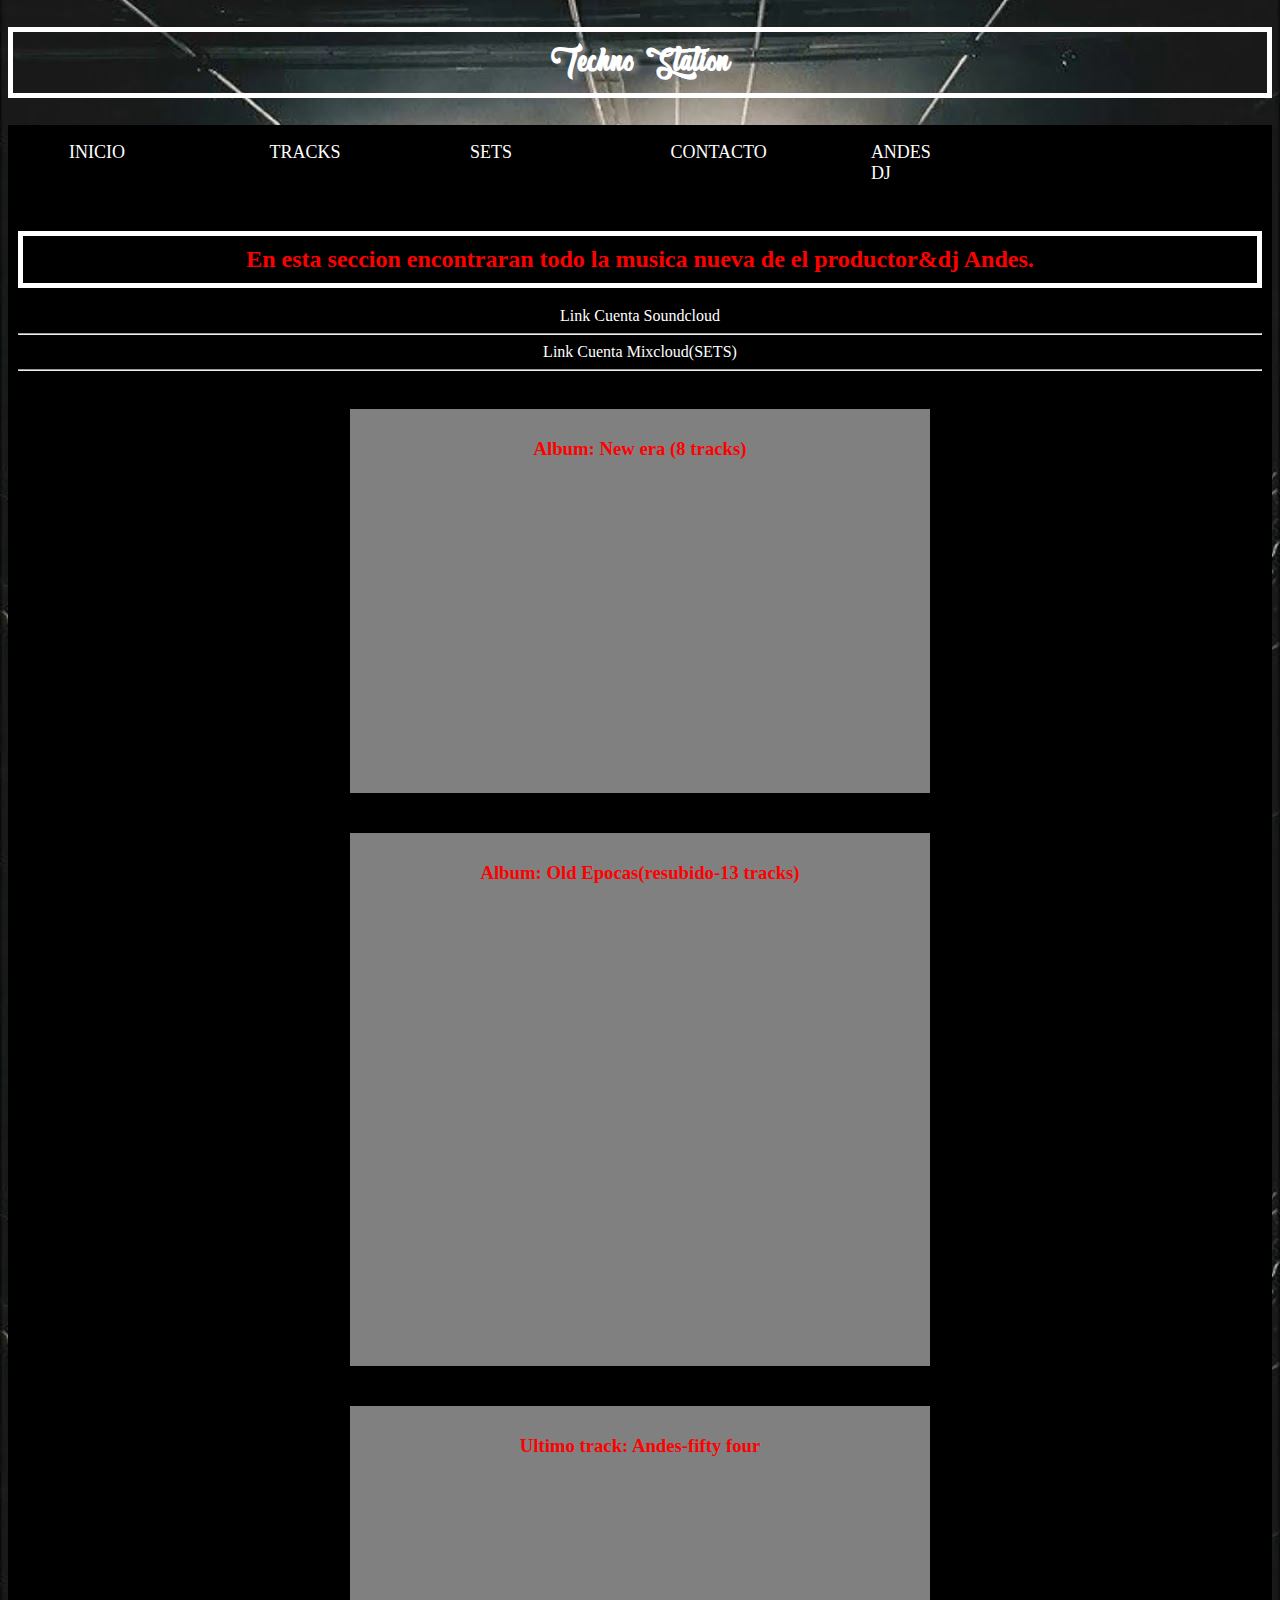
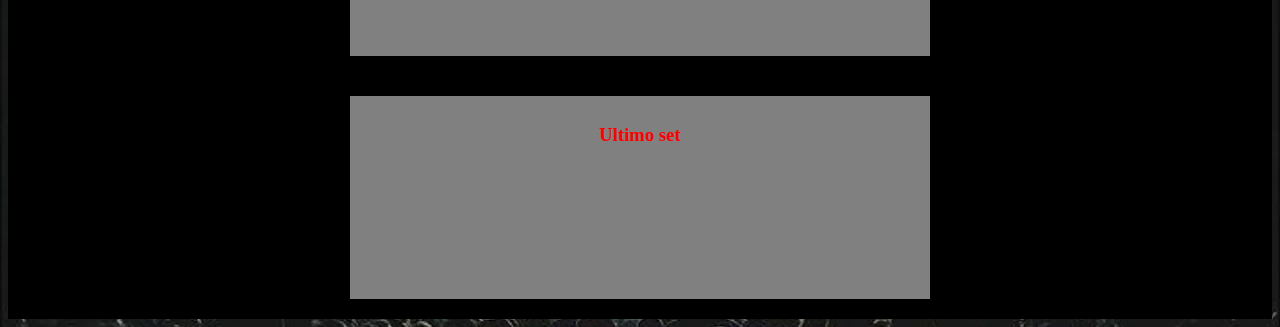
==== andes.html @ 670ad342 "version 15" ====
<!DOCTYPE html>
<html lang="es">

<head>
    <meta charset="utf-8">
    <meta name="viewport" content="width=device-width, initial-scale=1.0">
    <title>
        Techno Station
    </title>
    <link rel="icon" href="logo.ico">
    <link rel="stylesheet" href="estilos.css">
    <script src="index.js"></script>
</head>

<body>
    <header>
        <main>
            <h1><a href="index.html">Techno Station</a></h1>
        </main>
        <nav class="navegacion">
            <ul class="menu">
                <li><a href="index.html">Inicio</a></li>
                <li><a href="tracks.html">Tracks</a></li>
                <li><a href="sets.html">Sets</a></li>
                <li><a href="contacto.html">Contacto</a></li>
                <li><a href="andes.html">Andes dj</a></li>
            </ul>
        </nav>
        <div id="contenedor">
            <div class="Andes">
                    <h2 align="center">
                            En esta seccion encontraran todo la musica nueva de el productor&dj Andes.
                    </h2>
                    <a href="https://soundcloud.com/andesdj">Link Cuenta Soundcloud</a>
                    <hr/>
                    <a href="https://www.mixcloud.com/francoandes12/">Link Cuenta Mixcloud(SETS)</a>
                    <hr/>
            </div>
           
            
                
        </div>
        <div id="contenedorparrafo">
            <div class="primeralbum">
                    <h3 align="center"> Album: New era (8 tracks)</h3>
                <iframe width="100%" height="300" scrolling="no" frameborder="no" allow="autoplay"
                    src="https://w.soundcloud.com/player/?url=https%3A//api.soundcloud.com/playlists/494797107&color=%23ff5500&auto_play=false&hide_related=false&show_comments=true&show_user=true&show_reposts=false&show_teaser=true&visual=true"></iframe>
            </div>

        </div>
        <div id="contenedorparrafo">
            <div class="primeralbum">
                    <h3 align="center">Album: Old Epocas(resubido-13 tracks)</h3>
                <iframe width="100%" height="450" scrolling="no" frameborder="no" allow="autoplay"
                    src="https://w.soundcloud.com/player/?url=https%3A//api.soundcloud.com/playlists/838287206&color=%23ff5500&auto_play=false&hide_related=false&show_comments=true&show_user=true&show_reposts=false&show_teaser=true"></iframe>
            </div>

        </div>
        <div id="contenedorparrafo">
            <div class="primeralbum">
                    <h3 align="center"> Ultimo track: Andes-fifty four</h3>
                <iframe width="100%" height="166" scrolling="no" frameborder="no" allow="autoplay"
                    src="https://w.soundcloud.com/player/?url=https%3A//api.soundcloud.com/tracks/557750490&color=%23ff5500&auto_play=false&hide_related=false&show_comments=true&show_user=true&show_reposts=false&show_teaser=true"></iframe>
            </div>
        </div>
        <div id="contenedorparrafo">
            <div class="primeralbum">
                <h3>
                    Ultimo set
                </h3>
                <iframe width="100%" height="120" src="https://www.mixcloud.com/widget/iframe/?hide_cover=1&feed=%2Ffrancoandes12%2Fhot-christmas-2018%2F" 
                frameborder="0" ></iframe>
            </div>
        </div>
</body>

</html>
---- estilos.css ----
h1 {
    color: whitesmoke;
    font-size: 30pt;
    text-shadow: 5px 2px 4px grey;
    font-family: Hallo Oyster;
    text-align: center;
    padding: 10px;
    border: 5px solid white;
}
body {
    background-image: url(techno.jpg)
}
nav{
    width: 100%;
    margin: 0px auto;
    background: black;
}

ul{
    margin: 0px;
    padding: 0px;
    display: flex;
    flex-wrap: wrap;
    width: 100%;
    height: auto;
}
ul li{
    list-style: none;
    margin: 2px 38px;
    transition: 0.5s;
    width: 7%;
    padding: 10px 18px;
    display: inline-block;
}
ul li a{
    display: block;
    position: relative;
    text-decoration: none;
    padding: 5px;
    font-size: 18px;
    color: #fff;
    text-transform: uppercase;
    transition: 0.5s;
}
ul:hover li a{
    transform: scale(1.5);
    opacity: .2;
    filter: blur(5px);
}
ul li a:hover{
    transform: scale(2);
    opacity: 1;
    filter: blur(0);
}
ul li a:before{
    content: '';
    position: absolute;
    top: 0;
    left: 0;
    width: 100%;
    height: 100%;
    background: orangered;
    transition: transform 0.5s;
    transform-origin: right;
    transform: scaleX(0);
    z-index: -1;
}
ul li a:hover:before{
    transition: transform 0.5s;
    transform-origin: left;
    transform: scaleX(1);
}
h1 a:hover{
    color: red;
}
a:visited{
    text-decoration: none;
    color: #fff;
}
a:link{
    text-decoration: none;
    color: #fff;
}
h2 {
    padding: 10px;
    border: 5px solid white;
    color: red;
    font-family: AldotheApache;
}

p {
    color: red;
    font-size: 25px;
}

h3 {
    color: red;
}

@font-face {
    font-family: Hallo Oyster;
    src: url("Hallo Oyster.otf");
}
@font-face {
    font-family: AldotheApache;
    src: url("AldotheApache.otf");
}

#tamaño {
    position: absolute;
    z-index: 1;
    width: 100%;
    height: 100%;
    object-fit: cover;
}

span {
    color: grey;
}

footer {
    color: white;
    position: relative;
    bottom: 0%;
    margin-left: 35%;
}

p.intro {
    color: red;
    font-family: AldotheApache;
}

#contenedor {
    background: black;
    padding: 10px;
    overflow: hidden;
}

#izquierda1 {
    padding: 10px;
    float: left;
    color: #fff;
    width: 45%;
    min-width: 300px;
    margin: 10px;
    background: grey;
}

#derecha1 {
    padding: 10px;
    float: left;
    color: #fff;
    width: 45%;
    min-width: 300px;
    margin: 10px;
    background: grey;
}
#contacto {
    background: black;
    padding: 10px;
}

#contenedorinicio {
    background: black;
    padding: 10px;
    overflow: hidden;
    display: flex;
    flex-wrap: wrap;
    justify-content: space-around; 
    
}

#izquierdainicio {
    padding: 10px;
    float: left;
    color: #fff;
    width: 100%;
    margin: 10px;
    background: grey;
    max-width: 560px;
    min-width: 300px;
}

#derechainicio {
    padding: 10px;
    float: left;
    color: #fff;
    width: 100%;
    min-width: 300px;
    max-width: 560px;
    /*  width: 100%; */
    margin: 10px;
    background: grey;
}

#iframeinicio1 {
    width: 100%;
}

#contenedortracks {
    background: black;
    padding: 10px;
    overflow: hidden;
}

#izquierdatracks1 {
    padding: 10px;
    float: left;
    color: #fff;
    margin: 10px;
    width: 45%;
    min-width: 300px;
    background: grey;
}

#derechatracks1 {
    padding: 10px;
    float: left;
    color: #fff;
    width: 45%;
    min-width: 300px;
    margin: 10px;
    background: grey;
}

#contenedortracks2 {
    background: black;
    padding: 10px;
    overflow: hidden;
}

#izquierdatracks2 {
    padding: 10px;
    float: left;
    color: #fff;
    width: 45%;
    min-width: 300px;
    margin: 10px;
    background: grey;
}

#contenedorparrafo {
    padding: 10px;
    background: black;
    overflow: hidden;
    display: flex;
    justify-content: center;
    text-align: center;
}

#derechatracks2 {
    padding: 10px;
    float: left;
    color: #fff;
    width: 45%;
    min-width: 300px;
    margin: 10px;
    background: grey;
}

p.actualizada {
    color: blue;
    text-align: center;
}

#actualizada {
    background-color: aliceblue
}
.primeralbum {
    padding: 10px;
    color: #fff;
    margin: 10px;
    width: 45%;
    min-width: 300px;
    background: grey;
    
}
.Andes{
    text-align: center;
}
.Andes a:hover{
    color: red;
}
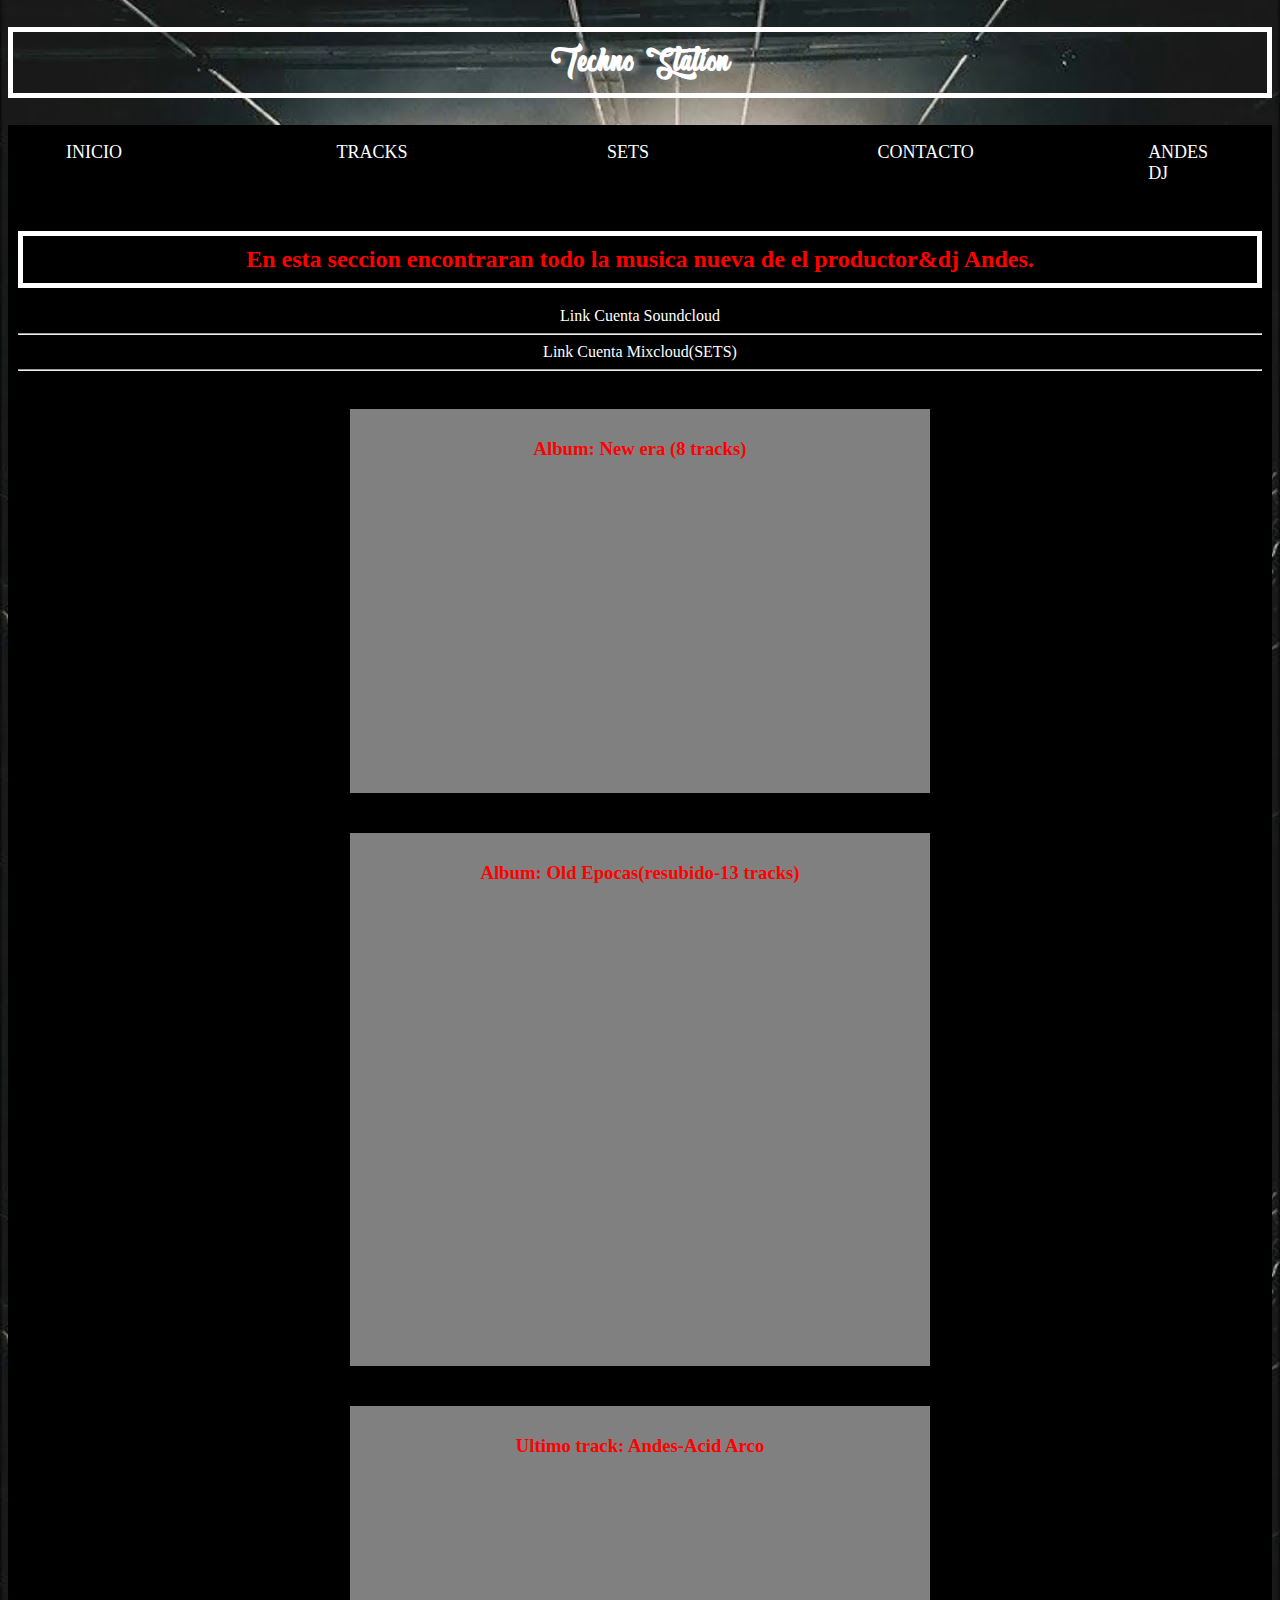
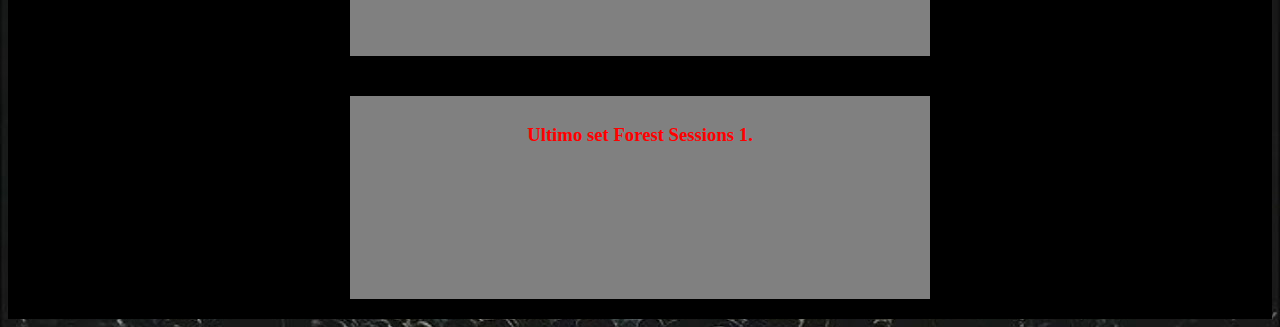
==== commit abcc1328: ""version 19.3"" ====
--- a/andes.html
+++ b/andes.html
@@ -9,7 +9,6 @@
     </title>
     <link rel="icon" href="logo.ico">
     <link rel="stylesheet" href="estilos.css">
-    <script src="index.js"></script>
 </head>
 
 <body>
@@ -58,18 +57,16 @@
         </div>
         <div id="contenedorparrafo">
             <div class="primeralbum">
-                    <h3 align="center"> Ultimo track: Andes-fifty four</h3>
-                <iframe width="100%" height="166" scrolling="no" frameborder="no" allow="autoplay"
-                    src="https://w.soundcloud.com/player/?url=https%3A//api.soundcloud.com/tracks/557750490&color=%23ff5500&auto_play=false&hide_related=false&show_comments=true&show_user=true&show_reposts=false&show_teaser=true"></iframe>
+                    <h3 align="center"> Ultimo track: Andes-Acid Arco</h3>
+                    <iframe width="100%" height="166" scrolling="no" frameborder="no" allow="autoplay" src="https://w.soundcloud.com/player/?url=https%3A//api.soundcloud.com/tracks/716698150&color=%23ff5500&auto_play=false&hide_related=false&show_comments=true&show_user=true&show_reposts=false&show_teaser=true"></iframe>
             </div>
         </div>
         <div id="contenedorparrafo">
             <div class="primeralbum">
                 <h3>
-                    Ultimo set
+                    Ultimo set Forest Sessions 1.
                 </h3>
-                <iframe width="100%" height="120" src="https://www.mixcloud.com/widget/iframe/?hide_cover=1&feed=%2Ffrancoandes12%2Fhot-christmas-2018%2F" 
-                frameborder="0" ></iframe>
+                <iframe width="100%" height="120" src="https://www.mixcloud.com/widget/iframe/?hide_cover=1&feed=%2Ffrancoandes12%2Fforest-sessions-1%2F" frameborder="0" ></iframe>
             </div>
         </div>
 </body>
--- a/estilos.css
+++ b/estilos.css
@@ -7,32 +7,46 @@
     padding: 10px;
     border: 5px solid white;
 }
+
 body {
     background-image: url(techno.jpg)
 }
-nav{
+
+nav {
     width: 100%;
     margin: 0px auto;
     background: black;
 }
 
-ul{
+ul {
     margin: 0px;
     padding: 0px;
     display: flex;
     flex-wrap: wrap;
     width: 100%;
     height: auto;
-}
-ul li{
+    flex-direction: column;
+}
+
+@media screen and (min-width:768px) {
+    ul {
+        display: flex;
+        flex-direction: row;
+        flex: 1 1 100%;
+        justify-content: space-between;
+    }
+}
+
+ul li {
     list-style: none;
-    margin: 2px 38px;
+    margin: 2px 35px;
     transition: 0.5s;
-    width: 7%;
+    width: 6%;
     padding: 10px 18px;
     display: inline-block;
 }
-ul li a{
+
+ul li a {
     display: block;
     position: relative;
     text-decoration: none;
@@ -42,45 +56,84 @@
     text-transform: uppercase;
     transition: 0.5s;
 }
-ul:hover li a{
-    transform: scale(1.5);
-    opacity: .2;
-    filter: blur(5px);
-}
-ul li a:hover{
+
+@media screen and (min-width:768px) {
+    ul:hover li a {
+        transform: scale(1.5);
+        opacity: .2;
+        filter: blur(5px);
+    }
+}
+
+
+@media screen and (min-width:768px) {
+    ul li a:hover {
+        transform: scale(2);
+        opacity: 1;
+        filter: blur(0);
+    }
+}
+ul li a:hover {
+    color:#1950FF;
+}
+ul li a:hover {
     transform: scale(2);
     opacity: 1;
     filter: blur(0);
 }
-ul li a:before{
-    content: '';
-    position: absolute;
-    top: 0;
-    left: 0;
-    width: 100%;
-    height: 100%;
-    background: orangered;
-    transition: transform 0.5s;
-    transform-origin: right;
-    transform: scaleX(0);
-    z-index: -1;
-}
-ul li a:hover:before{
+ul li a:hover:before {
     transition: transform 0.5s;
     transform-origin: left;
-    transform: scaleX(1);
-}
-h1 a:hover{
-    color: red;
-}
-a:visited{
+    transform: scaleX(4);
+}
+
+
+@media screen and (min-width:768px){
+    ul li a:hover{
+        color: white;
+    }
+}
+@media screen and (min-width:768px) {
+    ul li a:before {
+        content: '';
+        position: absolute;
+        top: 0;
+        left: 0;
+        width: 100%;
+        height: 100%;
+        background: orangered;
+        transition: transform 0.5s;
+        transform-origin: right;
+        transform: scaleX(0);
+        z-index: -1;
+    }
+}
+
+
+
+@media screen and (min-width:768px) {
+    ul li a:hover:before {
+        transition: transform 0.5s;
+        transform-origin: left;
+        transform: scaleX(1);
+    }
+}
+
+
+h1 a:hover {
+    color: red;
+}
+
+a:visited {
     text-decoration: none;
     color: #fff;
 }
-a:link{
+
+a:link {
     text-decoration: none;
     color: #fff;
 }
+
 h2 {
     padding: 10px;
     border: 5px solid white;
@@ -101,6 +154,7 @@
     font-family: Hallo Oyster;
     src: url("Hallo Oyster.otf");
 }
+
 @font-face {
     font-family: AldotheApache;
     src: url("AldotheApache.otf");
@@ -118,56 +172,53 @@
     color: grey;
 }
 
-footer {
-    color: white;
+#micaja {
+    color: red;
+    font-family: AldotheApache;
+    font-size: 30px;
+    text-align: center;
+}
+
+#contenedor {
+    background: black;
+    padding: 10px;
+    overflow: hidden;
+}
+
+#izquierda1 {
+    padding: 10px;
+    float: left;
+    color: #fff;
+    width: 45%;
+    min-width: 300px;
+    margin: 10px;
+    background: grey;
+}
+
+#derecha1 {
+    padding: 10px;
+    float: left;
+    color: #fff;
+    width: 45%;
+    min-width: 300px;
+    margin: 10px;
+    background: grey;
+}
+
+#contacto {
+    background: black;
+    padding: 10px;
+}
+
+#contenedorinicio {
+    background: black;
+    padding: 10px;
+    overflow: hidden;
+    display: flex;
+    flex-wrap: wrap;
+    justify-content: space-around;
     position: relative;
-    bottom: 0%;
-    margin-left: 35%;
-}
-
-p.intro {
-    color: red;
-    font-family: AldotheApache;
-}
-
-#contenedor {
-    background: black;
-    padding: 10px;
-    overflow: hidden;
-}
-
-#izquierda1 {
-    padding: 10px;
-    float: left;
-    color: #fff;
-    width: 45%;
-    min-width: 300px;
-    margin: 10px;
-    background: grey;
-}
-
-#derecha1 {
-    padding: 10px;
-    float: left;
-    color: #fff;
-    width: 45%;
-    min-width: 300px;
-    margin: 10px;
-    background: grey;
-}
-#contacto {
-    background: black;
-    padding: 10px;
-}
-
-#contenedorinicio {
-    background: black;
-    padding: 10px;
-    overflow: hidden;
-    display: flex;
-    flex-wrap: wrap;
-    justify-content: space-around; 
-    
+
 }
 
 #izquierdainicio {
@@ -207,9 +258,9 @@
     padding: 10px;
     float: left;
     color: #fff;
-    margin: 10px;
-    width: 45%;
-    min-width: 300px;
+    margin: 0px;
+    width: 45%;
+    min-width: 250px;
     background: grey;
 }
 
@@ -218,54 +269,39 @@
     float: left;
     color: #fff;
     width: 45%;
-    min-width: 300px;
-    margin: 10px;
-    background: grey;
-}
-
-#contenedortracks2 {
-    background: black;
-    padding: 10px;
+    min-width: 250px;
+    margin: 1px;
+    background: grey;
+}
+
+#contenedorparrafo {
+    padding: 10px;
+    background: black;
     overflow: hidden;
-}
-
-#izquierdatracks2 {
-    padding: 10px;
-    float: left;
-    color: #fff;
-    width: 45%;
-    min-width: 300px;
-    margin: 10px;
-    background: grey;
-}
-
-#contenedorparrafo {
-    padding: 10px;
-    background: black;
-    overflow: hidden;
     display: flex;
     justify-content: center;
     text-align: center;
 }
 
-#derechatracks2 {
-    padding: 10px;
-    float: left;
-    color: #fff;
-    width: 45%;
-    min-width: 300px;
-    margin: 10px;
-    background: grey;
-}
 
 p.actualizada {
     color: blue;
     text-align: center;
 }
-
+.descarga{
+    background-color: #AEFF87;
+    text-align: center;
+}
 #actualizada {
-    background-color: aliceblue
-}
+    background-color: aliceblue;
+}
+h3.descarga{
+    color: #1950FF;
+}
+a.descarga{
+    color: #1950ff;
+}
+
 .primeralbum {
     padding: 10px;
     color: #fff;
@@ -273,11 +309,40 @@
     width: 45%;
     min-width: 300px;
     background: grey;
-    
-}
-.Andes{
-    text-align: center;
-}
-.Andes a:hover{
+
+}
+
+.Andes {
+    text-align: center;
+}
+
+.Andes a:hover {
+    color: red;
+}
+
+#colorlistas {
+    background-color: #1950FF;
+    text-align: center;
+}
+
+h2 a:hover {
+    color: #AEFF87;
+}
+.link{
+    display: flex;
+    justify-content: center;
+    background-color: #AEFF87;
+}
+.link a{
+    color: #1950FF;
+}
+.link a:hover{
+    color: red;
+}
+.info{
+    display: flex;
+    justify-content: center;
+}
+.info a{
     color: red;
 }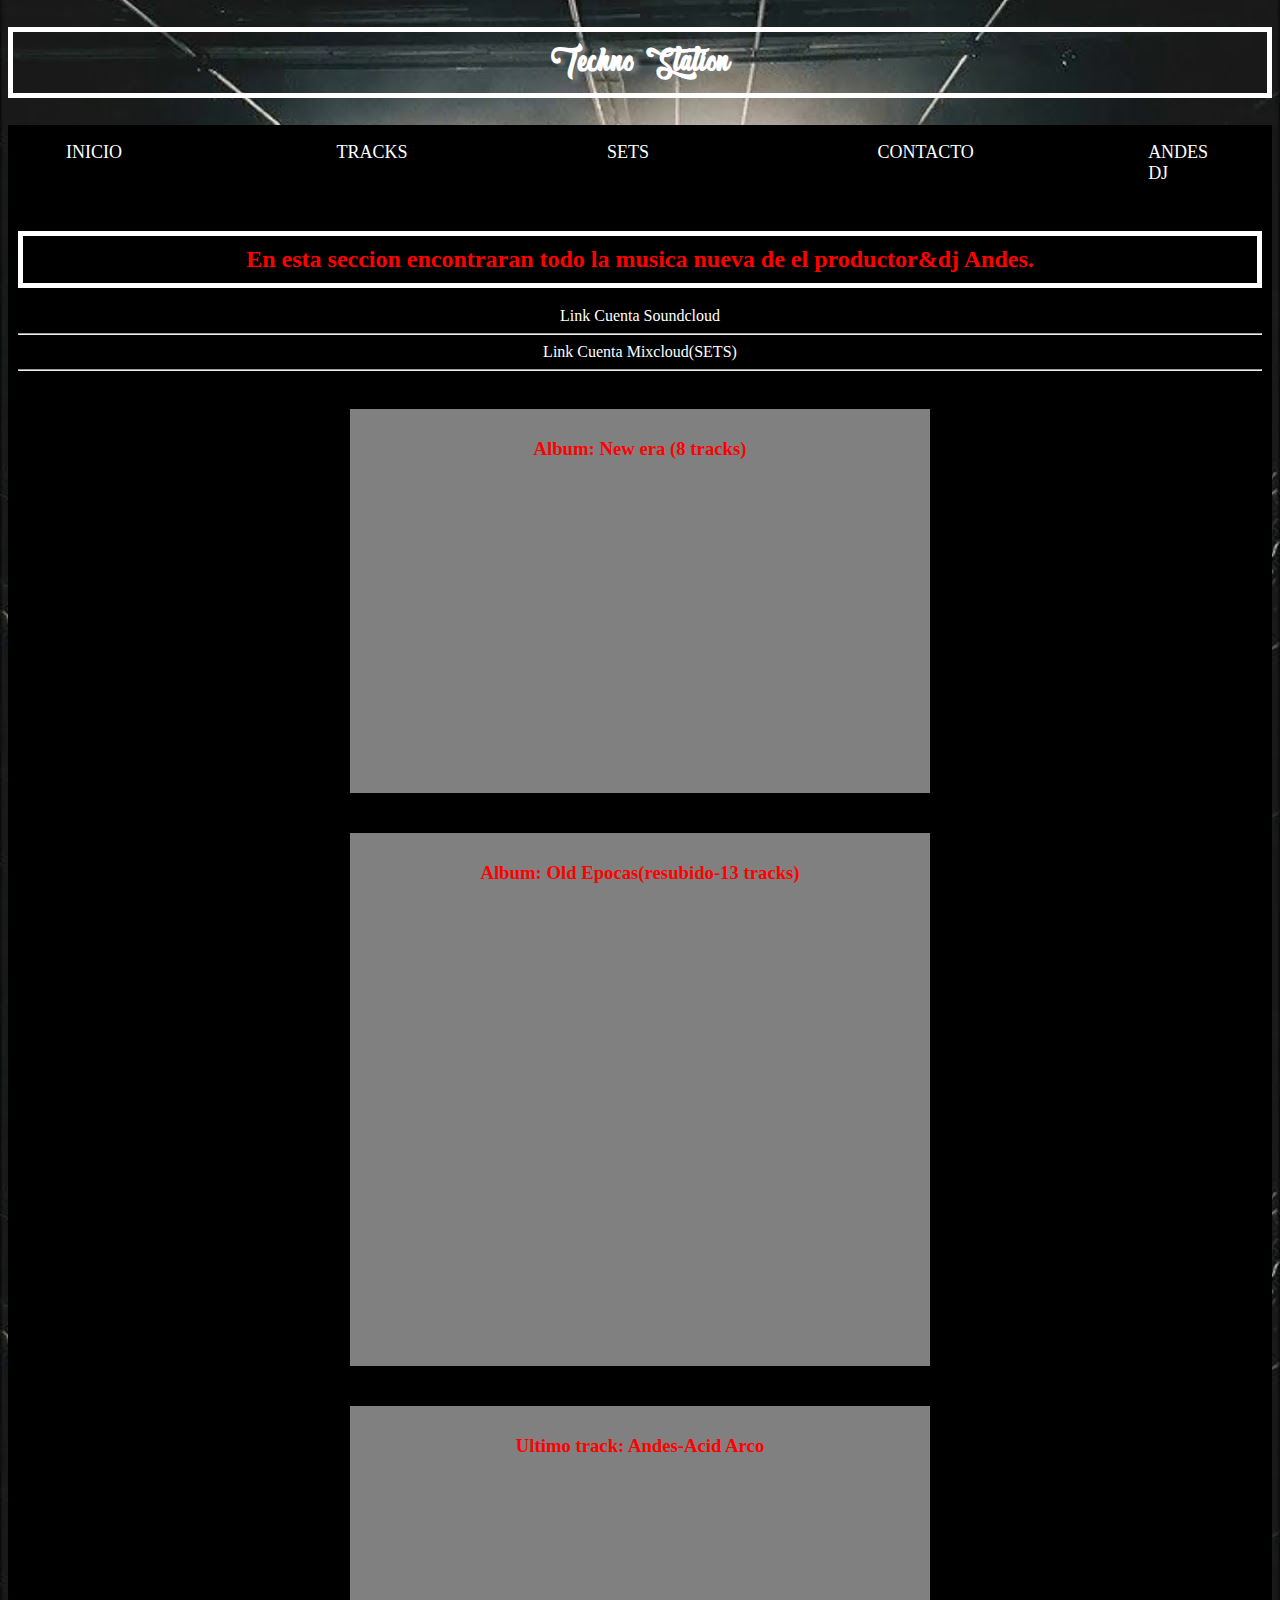
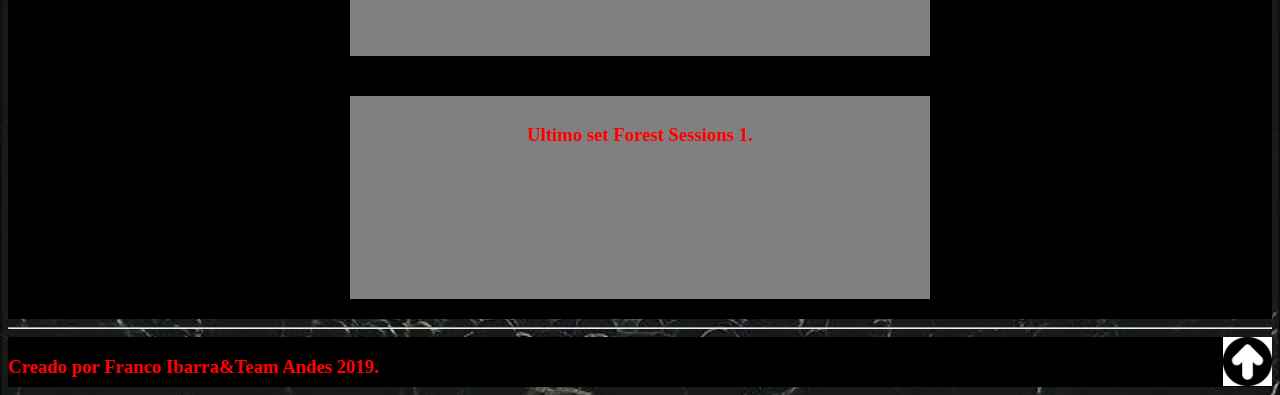
==== commit 7e2f0529: ""version 19.4"" ====
--- a/andes.html
+++ b/andes.html
@@ -27,21 +27,21 @@
         </nav>
         <div id="contenedor">
             <div class="Andes">
-                    <h2 align="center">
-                            En esta seccion encontraran todo la musica nueva de el productor&dj Andes.
-                    </h2>
-                    <a href="https://soundcloud.com/andesdj">Link Cuenta Soundcloud</a>
-                    <hr/>
-                    <a href="https://www.mixcloud.com/francoandes12/">Link Cuenta Mixcloud(SETS)</a>
-                    <hr/>
+                <h2 align="center">
+                    En esta seccion encontraran todo la musica nueva de el productor&dj Andes.
+                </h2>
+                <a href="https://soundcloud.com/andesdj">Link Cuenta Soundcloud</a>
+                <hr />
+                <a href="https://www.mixcloud.com/francoandes12/">Link Cuenta Mixcloud(SETS)</a>
+                <hr />
             </div>
-           
-            
-                
+
+
+
         </div>
         <div id="contenedorparrafo">
             <div class="primeralbum">
-                    <h3 align="center"> Album: New era (8 tracks)</h3>
+                <h3 align="center"> Album: New era (8 tracks)</h3>
                 <iframe width="100%" height="300" scrolling="no" frameborder="no" allow="autoplay"
                     src="https://w.soundcloud.com/player/?url=https%3A//api.soundcloud.com/playlists/494797107&color=%23ff5500&auto_play=false&hide_related=false&show_comments=true&show_user=true&show_reposts=false&show_teaser=true&visual=true"></iframe>
             </div>
@@ -49,7 +49,7 @@
         </div>
         <div id="contenedorparrafo">
             <div class="primeralbum">
-                    <h3 align="center">Album: Old Epocas(resubido-13 tracks)</h3>
+                <h3 align="center">Album: Old Epocas(resubido-13 tracks)</h3>
                 <iframe width="100%" height="450" scrolling="no" frameborder="no" allow="autoplay"
                     src="https://w.soundcloud.com/player/?url=https%3A//api.soundcloud.com/playlists/838287206&color=%23ff5500&auto_play=false&hide_related=false&show_comments=true&show_user=true&show_reposts=false&show_teaser=true"></iframe>
             </div>
@@ -57,8 +57,9 @@
         </div>
         <div id="contenedorparrafo">
             <div class="primeralbum">
-                    <h3 align="center"> Ultimo track: Andes-Acid Arco</h3>
-                    <iframe width="100%" height="166" scrolling="no" frameborder="no" allow="autoplay" src="https://w.soundcloud.com/player/?url=https%3A//api.soundcloud.com/tracks/716698150&color=%23ff5500&auto_play=false&hide_related=false&show_comments=true&show_user=true&show_reposts=false&show_teaser=true"></iframe>
+                <h3 align="center"> Ultimo track: Andes-Acid Arco</h3>
+                <iframe width="100%" height="166" scrolling="no" frameborder="no" allow="autoplay"
+                    src="https://w.soundcloud.com/player/?url=https%3A//api.soundcloud.com/tracks/716698150&color=%23ff5500&auto_play=false&hide_related=false&show_comments=true&show_user=true&show_reposts=false&show_teaser=true"></iframe>
             </div>
         </div>
         <div id="contenedorparrafo">
@@ -66,9 +67,20 @@
                 <h3>
                     Ultimo set Forest Sessions 1.
                 </h3>
-                <iframe width="100%" height="120" src="https://www.mixcloud.com/widget/iframe/?hide_cover=1&feed=%2Ffrancoandes12%2Fforest-sessions-1%2F" frameborder="0" ></iframe>
+                <iframe width="100%" height="120"
+                    src="https://www.mixcloud.com/widget/iframe/?hide_cover=1&feed=%2Ffrancoandes12%2Fforest-sessions-1%2F"
+                    frameborder="0"></iframe>
             </div>
         </div>
+        <hr>
+        <footer>
+                <div class="footer">
+                    <h3 align="center">Creado por Franco Ibarra&Team Andes 2019.</h3>
+                    <a href="#"><img
+                            src="[data-uri]"
+                            width="49" height="49"></a>
+                </div>
+            </footer>
 </body>
 
 </html>--- a/estilos.css
+++ b/estilos.css
@@ -149,6 +149,12 @@
 h3 {
     color: red;
 }
+#link{
+    color: #1950FF;
+}
+#link:hover{
+    color:#E8CB95;
+}
 
 @font-face {
     font-family: Hallo Oyster;
@@ -288,15 +294,18 @@
     color: blue;
     text-align: center;
 }
-.descarga{
-    background-color: #AEFF87;
+#descarga{
+    background-color: #1950FF;
     text-align: center;
 }
 #actualizada {
     background-color: aliceblue;
 }
-h3.descarga{
-    color: #1950FF;
+#descarga a{
+    color: red;
+}
+#descarga a:hover{
+    color: #E8CB95;
 }
 a.descarga{
     color: #1950ff;
@@ -345,4 +354,17 @@
 }
 .info a{
     color: red;
+}
+.footer{
+    background-color:black;
+    width: 100%;
+    height: 50px;
+    display: flex;
+    justify-content: space-between;
+}
+.arriba{
+    width: 50px;
+    height: 50px;
+    bottom: 10px;
+    float: right;
 }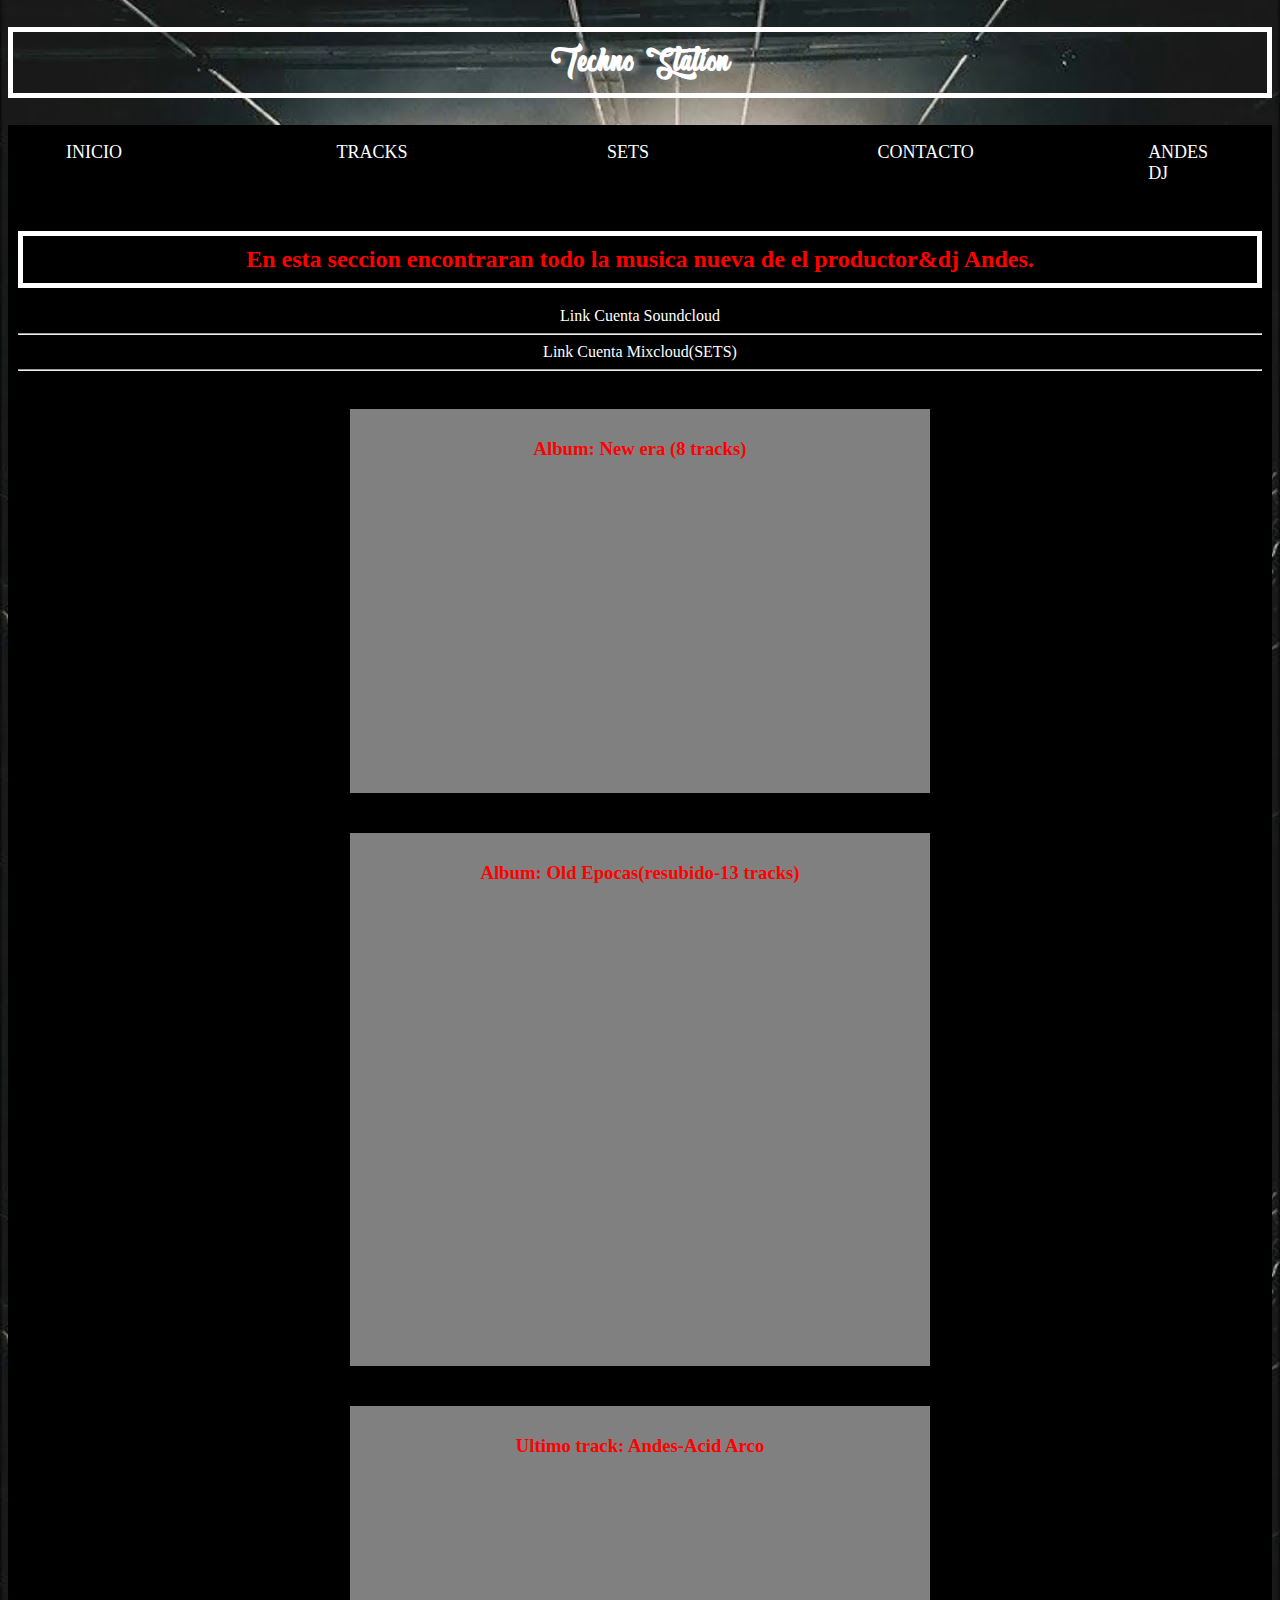
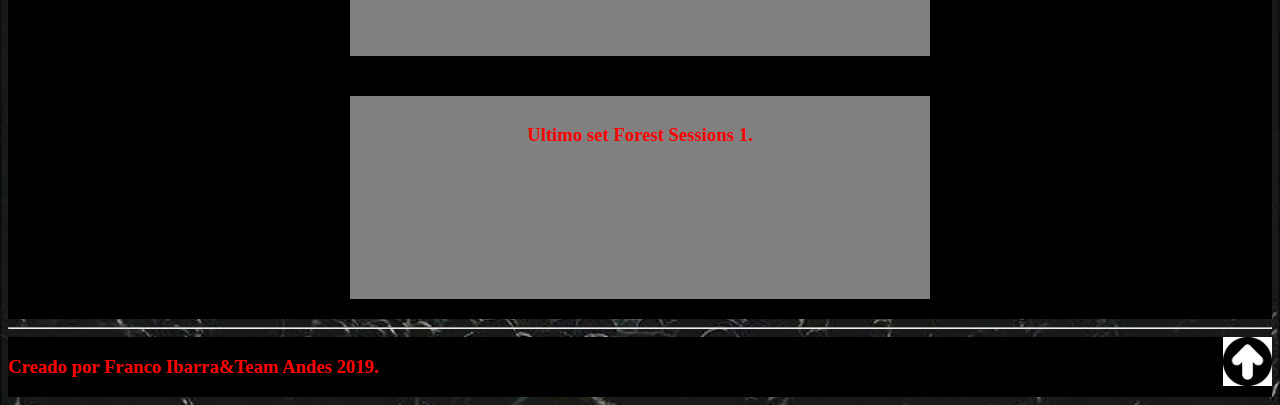
==== commit 0950991b: ""version 19.6"" ====
--- a/andes.html
+++ b/andes.html
@@ -12,6 +12,7 @@
 </head>
 
 <body>
+        <div id="progreso"></div>
     <header>
         <main>
             <h1><a href="index.html">Techno Station</a></h1>
@@ -80,7 +81,9 @@
                             src="[data-uri]"
                             width="49" height="49"></a>
                 </div>
-            </footer>
+        </footer>
+        <script src="https://code.jquery.com/jquery-3.4.1.js"></script>
+        <script src="index.js"></script>
 </body>
 
 </html>--- a/estilos.css
+++ b/estilos.css
@@ -358,7 +358,7 @@
 .footer{
     background-color:black;
     width: 100%;
-    height: 50px;
+    height: 60px;
     display: flex;
     justify-content: space-between;
 }
@@ -367,4 +367,15 @@
     height: 50px;
     bottom: 10px;
     float: right;
+}
+::-webkit-scrollbar{
+    width: 0;
+}
+#progreso{
+    position: fixed;
+    top: 0;
+    right: 0;
+    width: 15px;
+    border-radius: 10px;
+    background: linear-gradient(to top,#fcb045,#fd1d1d,#833ab4);
 }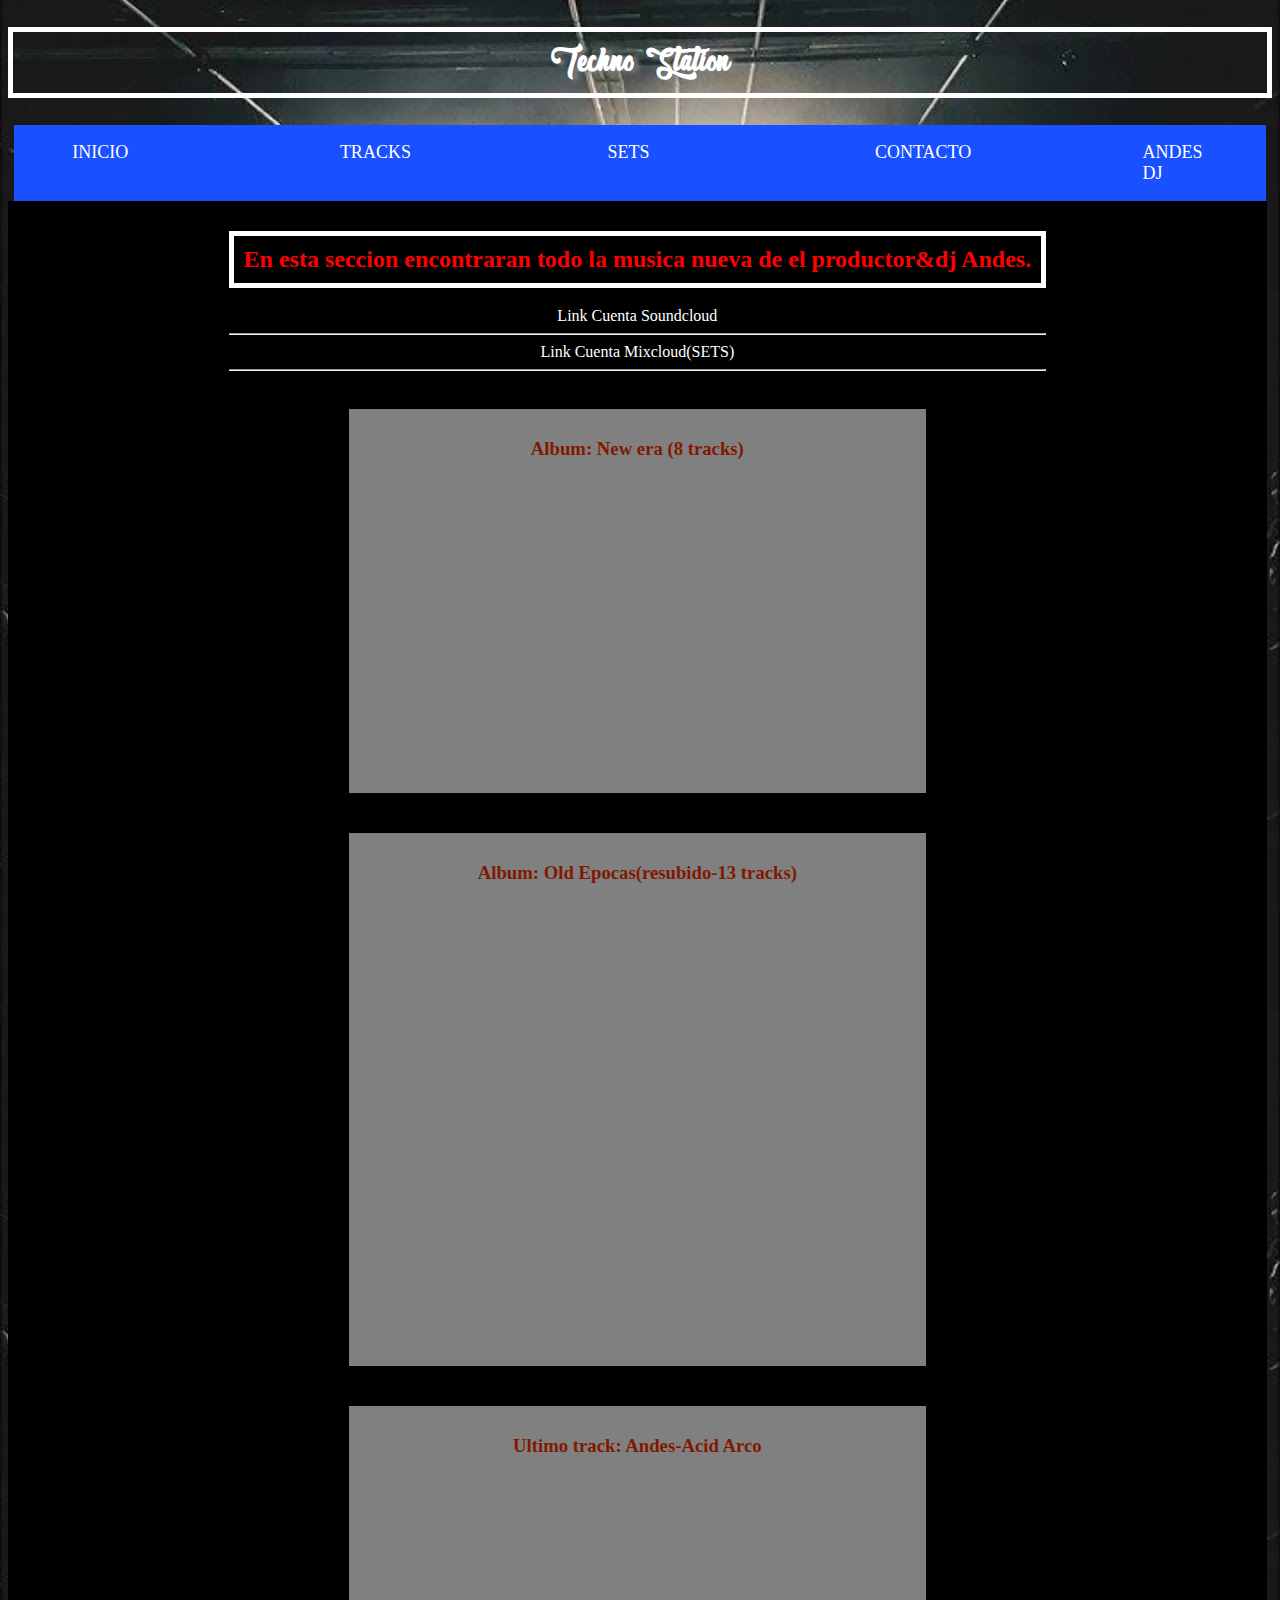
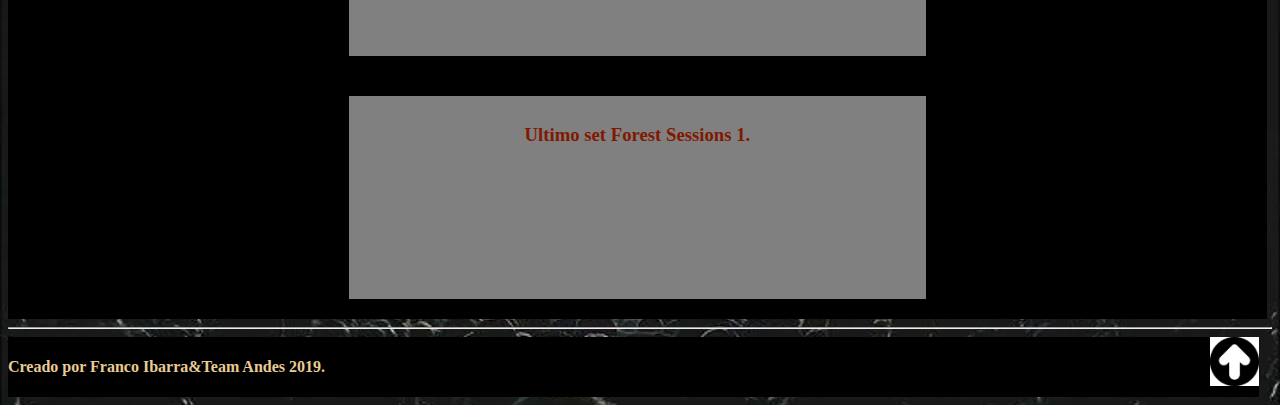
==== commit a63482c3: ""version 19.8"" ====
--- a/andes.html
+++ b/andes.html
@@ -76,7 +76,7 @@
         <hr>
         <footer>
                 <div class="footer">
-                    <h3 align="center">Creado por Franco Ibarra&Team Andes 2019.</h3>
+                    <h4 align="center">Creado por Franco Ibarra&Team Andes 2019.</h4>
                     <a href="#"><img
                             src="[data-uri]"
                             width="49" height="49"></a>
--- a/estilos.css
+++ b/estilos.css
@@ -9,13 +9,13 @@
 }
 
 body {
-    background-image: url(techno.jpg)
+    background-image: url(techno.jpg);
 }
 
 nav {
-    width: 100%;
+    width: 99%;
     margin: 0px auto;
-    background: black;
+    background: #1950FF;
 }
 
 ul {
@@ -101,7 +101,7 @@
         left: 0;
         width: 100%;
         height: 100%;
-        background: orangered;
+        background: #FF3100;
         transition: transform 0.5s;
         transform-origin: right;
         transform: scaleX(0);
@@ -140,14 +140,16 @@
     color: red;
     font-family: AldotheApache;
 }
-
+h4{
+    color: #E8CB95;
+}
 p {
-    color: red;
+    color:#E8CB95;
     font-size: 25px;
 }
 
 h3 {
-    color: red;
+    color: #801900;
 }
 #link{
     color: #1950FF;
@@ -175,7 +177,10 @@
 }
 
 span {
-    color: grey;
+    color: #E8CB95;
+}
+span:hover{
+    color: red;
 }
 
 #micaja {
@@ -184,13 +189,6 @@
     font-size: 30px;
     text-align: center;
 }
-
-#contenedor {
-    background: black;
-    padding: 10px;
-    overflow: hidden;
-}
-
 #izquierda1 {
     padding: 10px;
     float: left;
@@ -216,7 +214,7 @@
     padding: 10px;
 }
 
-#contenedorinicio {
+#contenedorinicio,#contenedor,#contenedorparrafo {
     background: black;
     padding: 10px;
     overflow: hidden;
@@ -224,8 +222,37 @@
     flex-wrap: wrap;
     justify-content: space-around;
     position: relative;
-
-}
+    width: 91%;
+
+}
+@media screen and (min-width:768px) {
+    #contenedorinicio{
+        background: black;
+        padding: 10px;
+        overflow: hidden;
+        display: flex;
+        flex-wrap: wrap;
+        justify-content: space-around;
+        position: relative;
+        width: 98%;
+    }
+    #contenedorparrafo {
+        padding: 10px;
+        background: black;
+        overflow: hidden;
+        display: flex;
+        justify-content: center;
+        text-align: center;
+        width: 98%;
+    }
+    #contenedor {
+        background: black;
+        padding: 10px;
+        overflow: hidden;
+        width: 98%;
+    }
+}
+
 
 #izquierdainicio {
     padding: 10px;
@@ -280,14 +307,7 @@
     background: grey;
 }
 
-#contenedorparrafo {
-    padding: 10px;
-    background: black;
-    overflow: hidden;
-    display: flex;
-    justify-content: center;
-    text-align: center;
-}
+
 
 
 p.actualizada {
@@ -297,9 +317,11 @@
 #descarga{
     background-color: #1950FF;
     text-align: center;
+    width: 99%;
 }
 #actualizada {
     background-color: aliceblue;
+    width: 99%;
 }
 #descarga a{
     color: red;
@@ -357,7 +379,7 @@
 }
 .footer{
     background-color:black;
-    width: 100%;
+    width: 99%;
     height: 60px;
     display: flex;
     justify-content: space-between;
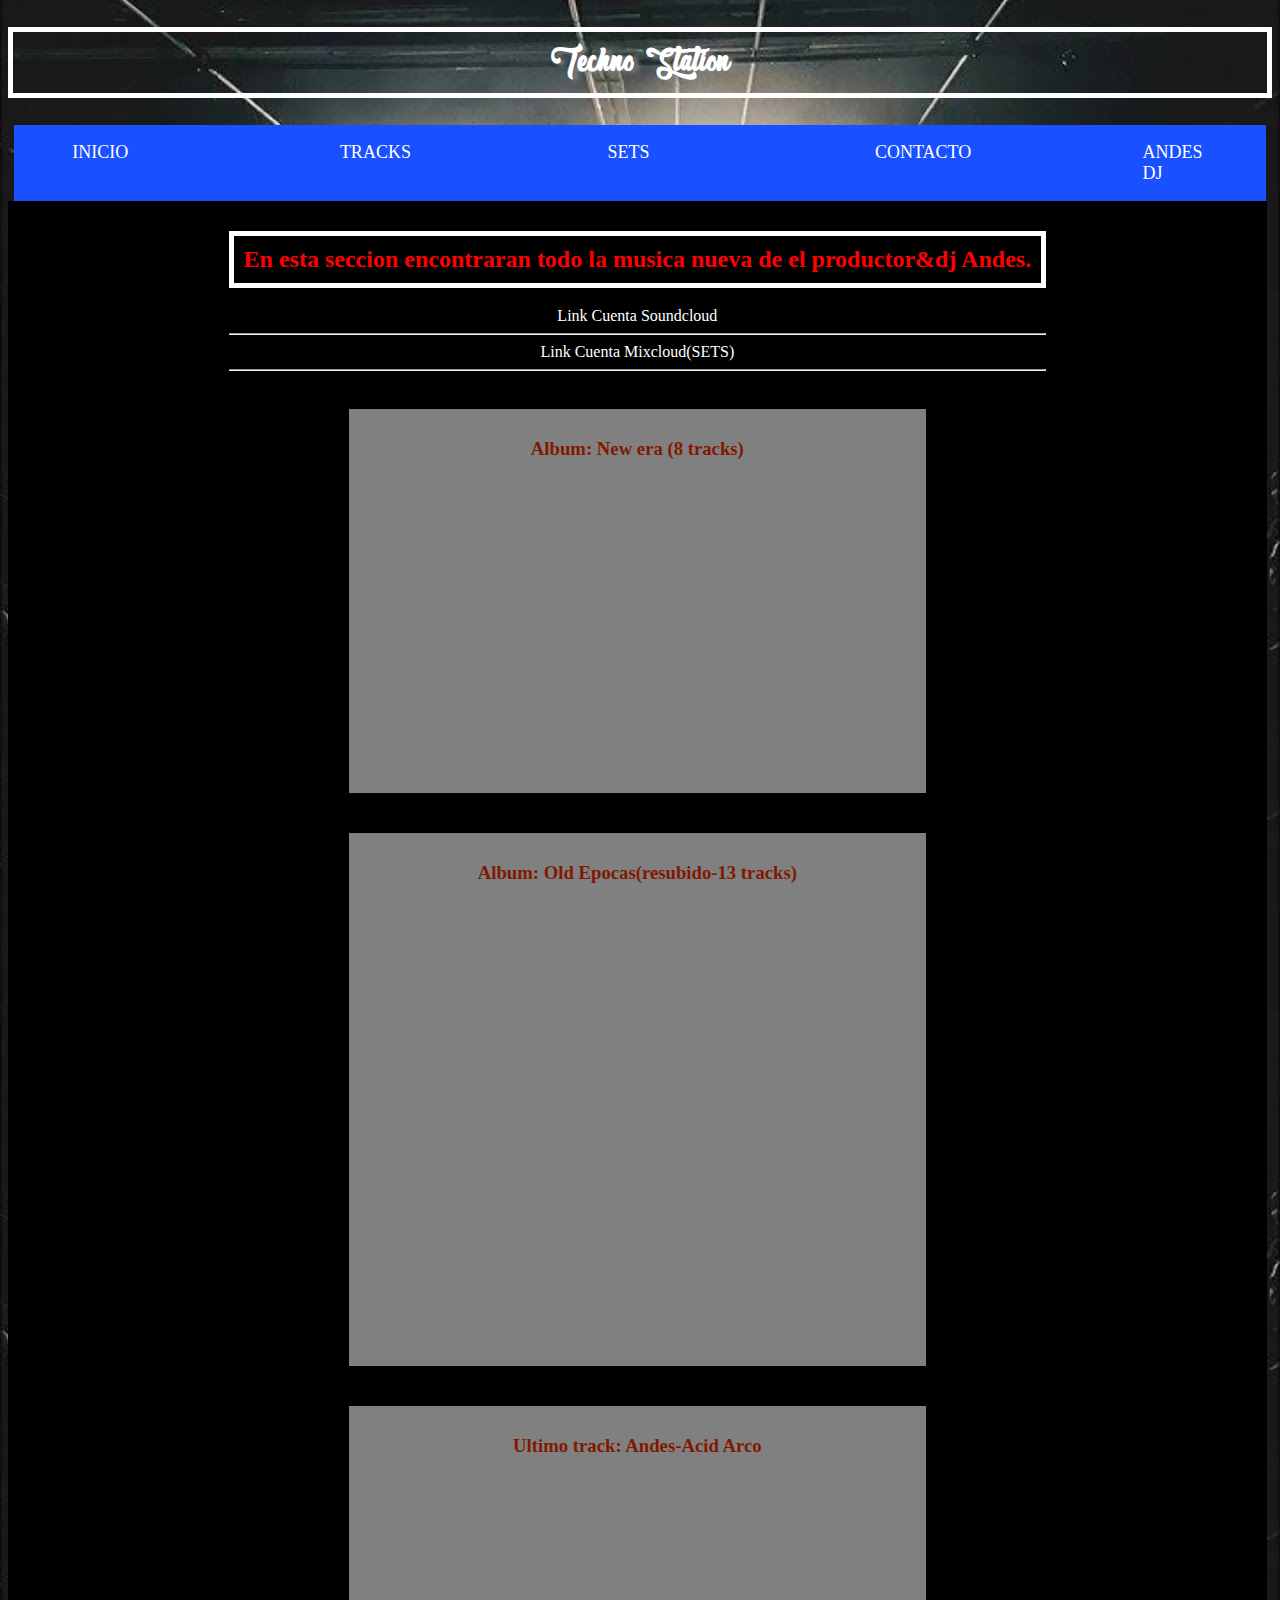
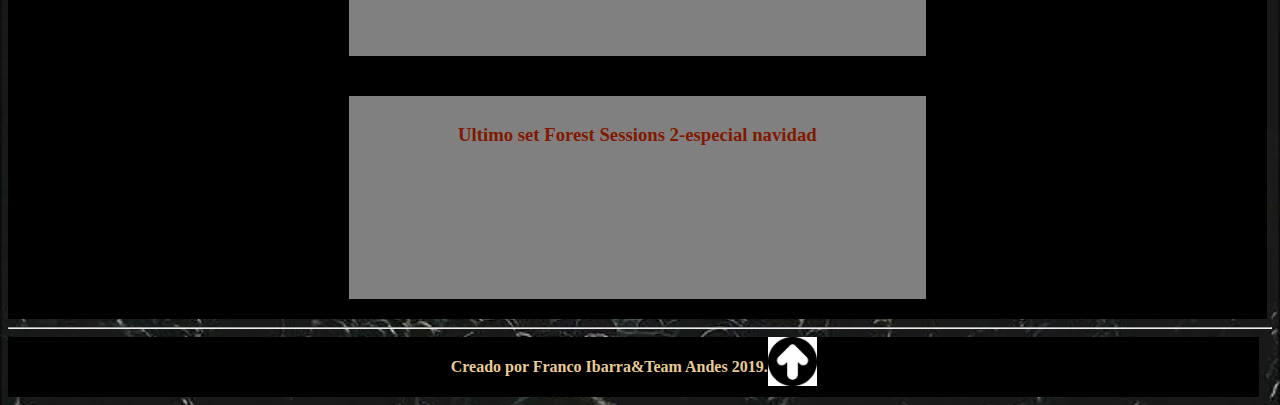
==== commit c6c41ba2: ""version 20.4"" ====
--- a/andes.html
+++ b/andes.html
@@ -51,8 +51,7 @@
         <div id="contenedorparrafo">
             <div class="primeralbum">
                 <h3 align="center">Album: Old Epocas(resubido-13 tracks)</h3>
-                <iframe width="100%" height="450" scrolling="no" frameborder="no" allow="autoplay"
-                    src="https://w.soundcloud.com/player/?url=https%3A//api.soundcloud.com/playlists/838287206&color=%23ff5500&auto_play=false&hide_related=false&show_comments=true&show_user=true&show_reposts=false&show_teaser=true"></iframe>
+                <iframe width="100%" height="450" scrolling="no" frameborder="no" allow="autoplay" src="https://w.soundcloud.com/player/?url=https%3A//api.soundcloud.com/playlists/838287206&color=%23ff5500&auto_play=false&hide_related=false&show_comments=true&show_user=true&show_reposts=false&show_teaser=true"></iframe>
             </div>
 
         </div>
@@ -66,11 +65,9 @@
         <div id="contenedorparrafo">
             <div class="primeralbum">
                 <h3>
-                    Ultimo set Forest Sessions 1.
+                    Ultimo set Forest Sessions 2-especial navidad
                 </h3>
-                <iframe width="100%" height="120"
-                    src="https://www.mixcloud.com/widget/iframe/?hide_cover=1&feed=%2Ffrancoandes12%2Fforest-sessions-1%2F"
-                    frameborder="0"></iframe>
+                <iframe width="100%" height="120" src="https://www.mixcloud.com/widget/iframe/?hide_cover=1&feed=%2Ffrancoandes12%2Fforest-sessions-2-especial-navidad%2F" frameborder="0" ></iframe>
             </div>
         </div>
         <hr>
--- a/estilos.css
+++ b/estilos.css
@@ -382,7 +382,7 @@
     width: 99%;
     height: 60px;
     display: flex;
-    justify-content: space-between;
+    justify-content: center;
 }
 .arriba{
     width: 50px;
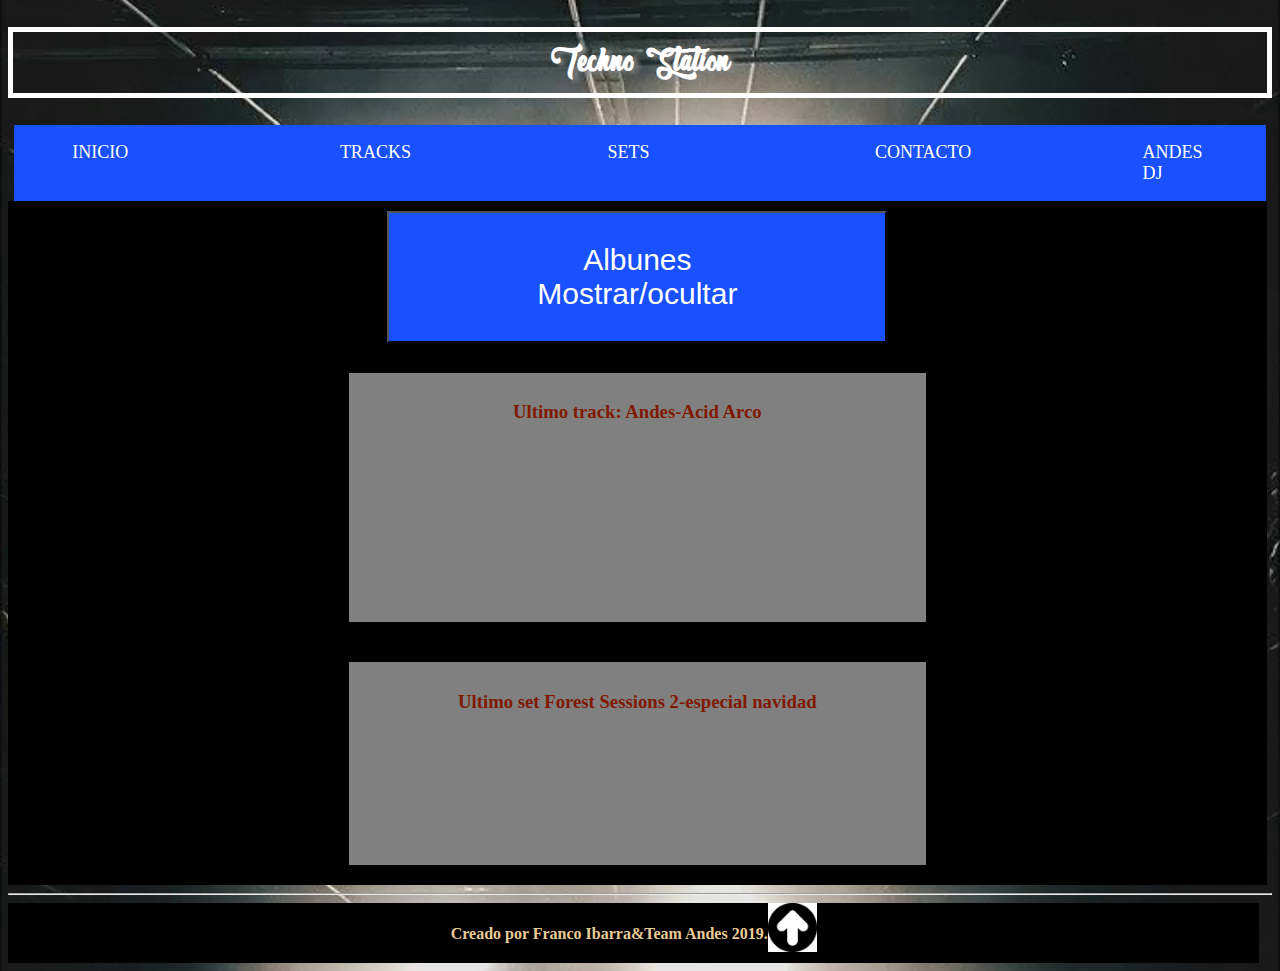
==== commit ddaaecc9: ""version 20.6"" ====
--- a/andes.html
+++ b/andes.html
@@ -12,7 +12,7 @@
 </head>
 
 <body>
-        <div id="progreso"></div>
+    <div id="progreso"></div>
     <header>
         <main>
             <h1><a href="index.html">Techno Station</a></h1>
@@ -41,43 +41,45 @@
 
         </div>
         <div id="contenedorparrafo">
-            <div class="primeralbum">
+            <button id="botonmusica4">Albunes<br>Mostrar/ocultar</button>
+        </div>
+        <div id="contenedor4">
+            <div id="izquierda1">
                 <h3 align="center"> Album: New era (8 tracks)</h3>
                 <iframe width="100%" height="300" scrolling="no" frameborder="no" allow="autoplay"
                     src="https://w.soundcloud.com/player/?url=https%3A//api.soundcloud.com/playlists/494797107&color=%23ff5500&auto_play=false&hide_related=false&show_comments=true&show_user=true&show_reposts=false&show_teaser=true&visual=true"></iframe>
             </div>
-
+            <div id="derecha1">
+                <h3 align="center">Album: Old Epocas(resubido-13 tracks)</h3>
+                <iframe width="100%" height="450" scrolling="no" frameborder="no" allow="autoplay"
+                    src="https://w.soundcloud.com/player/?url=https%3A//api.soundcloud.com/playlists/838287206&color=%23ff5500&auto_play=false&hide_related=false&show_comments=true&show_user=true&show_reposts=false&show_teaser=true"></iframe>
+            </div>
         </div>
-        <div id="contenedorparrafo">
-            <div class="primeralbum">
-                <h3 align="center">Album: Old Epocas(resubido-13 tracks)</h3>
-                <iframe width="100%" height="450" scrolling="no" frameborder="no" allow="autoplay" src="https://w.soundcloud.com/player/?url=https%3A//api.soundcloud.com/playlists/838287206&color=%23ff5500&auto_play=false&hide_related=false&show_comments=true&show_user=true&show_reposts=false&show_teaser=true"></iframe>
-            </div>
-
-        </div>
-        <div id="contenedorparrafo">
-            <div class="primeralbum">
+        <div id="contenedor5">
+            <div id="izquierda1">
                 <h3 align="center"> Ultimo track: Andes-Acid Arco</h3>
                 <iframe width="100%" height="166" scrolling="no" frameborder="no" allow="autoplay"
                     src="https://w.soundcloud.com/player/?url=https%3A//api.soundcloud.com/tracks/716698150&color=%23ff5500&auto_play=false&hide_related=false&show_comments=true&show_user=true&show_reposts=false&show_teaser=true"></iframe>
             </div>
         </div>
-        <div id="contenedorparrafo">
-            <div class="primeralbum">
-                <h3>
+        <div id="contenedor5">
+            <div id="izquierda1">
+                <h3 align="center">
                     Ultimo set Forest Sessions 2-especial navidad
                 </h3>
-                <iframe width="100%" height="120" src="https://www.mixcloud.com/widget/iframe/?hide_cover=1&feed=%2Ffrancoandes12%2Fforest-sessions-2-especial-navidad%2F" frameborder="0" ></iframe>
+                <iframe width="100%" height="120"
+                    src="https://www.mixcloud.com/widget/iframe/?hide_cover=1&feed=%2Ffrancoandes12%2Fforest-sessions-2-especial-navidad%2F"
+                    frameborder="0"></iframe>
             </div>
         </div>
         <hr>
         <footer>
-                <div class="footer">
-                    <h4 align="center">Creado por Franco Ibarra&Team Andes 2019.</h4>
-                    <a href="#"><img
-                            src="[data-uri]"
-                            width="49" height="49"></a>
-                </div>
+            <div class="footer">
+                <h4 align="center">Creado por Franco Ibarra&Team Andes 2019.</h4>
+                <a href="#"><img
+                        src="[data-uri]"
+                        width="49" height="49"></a>
+            </div>
         </footer>
         <script src="https://code.jquery.com/jquery-3.4.1.js"></script>
         <script src="index.js"></script>
--- a/estilos.css
+++ b/estilos.css
@@ -214,7 +214,7 @@
     padding: 10px;
 }
 
-#contenedorinicio,#contenedor,#contenedorparrafo {
+#contenedorinicio,#contenedor,#contenedorparrafo,#contenedor1,#contenedor2,#contenedor3,#contenedor4,#contenedor5 {
     background: black;
     padding: 10px;
     overflow: hidden;
@@ -245,7 +245,7 @@
         text-align: center;
         width: 98%;
     }
-    #contenedor {
+    #contenedor,#contenedor2,#contenedor1,#contenedor3,#contenedor4,#contenedor5 {
         background: black;
         padding: 10px;
         overflow: hidden;
@@ -400,4 +400,15 @@
     width: 15px;
     border-radius: 10px;
     background: linear-gradient(to top,#fcb045,#fd1d1d,#833ab4);
+}
+#botonmusica,#botonmusica1,#botonmusica2,#botonmusica3,#botonmusica4{
+    background-color: #1950ff;
+    color: white;
+    padding: 30px;
+    width: 500px;
+    font-size: 30px;
+}
+#julian{
+    width: 250px;
+    height: 250px;
 }